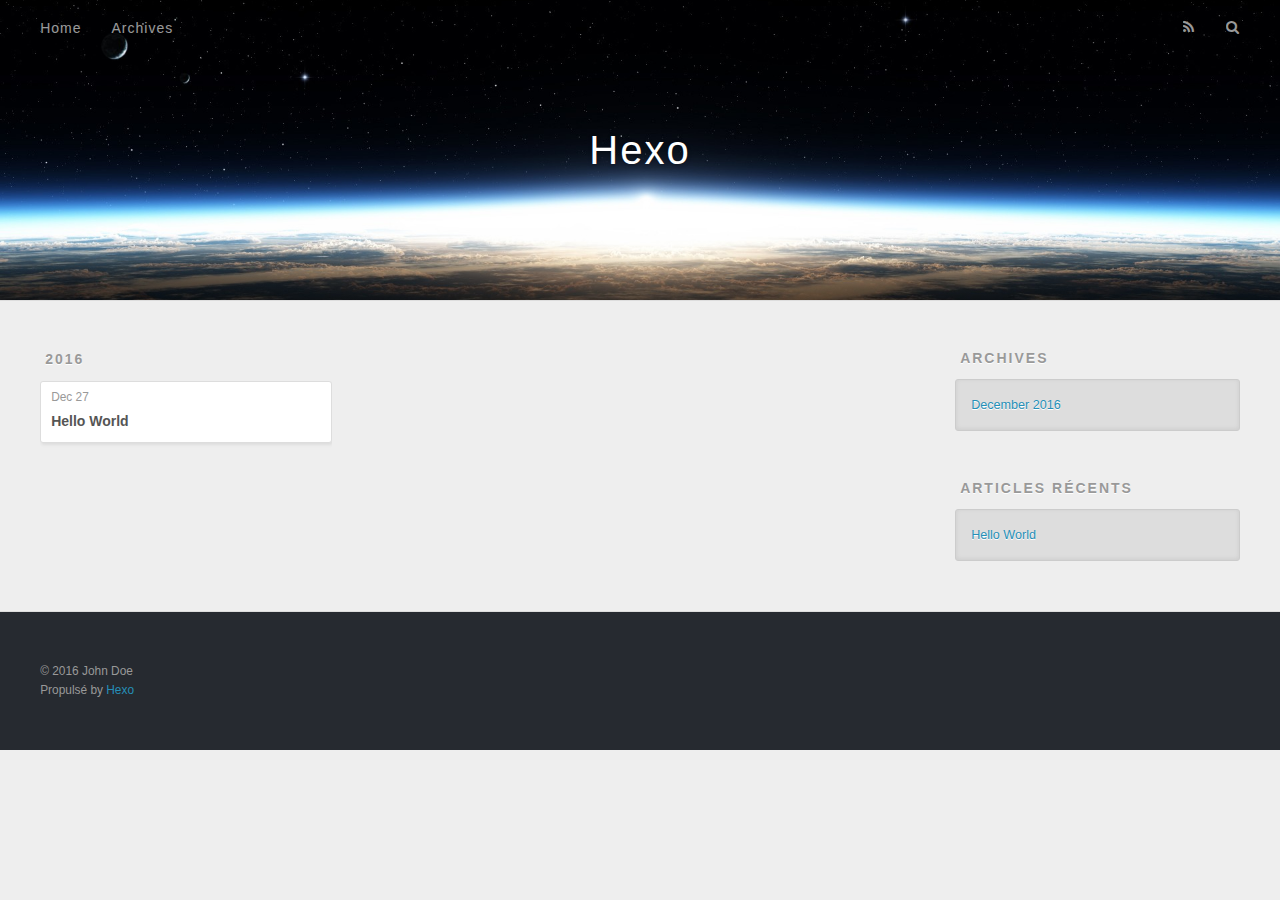
==== archives/index.html @ a9aece6d "Site updated: 2016-12-27 10:38:46" ====
<!DOCTYPE html>
<html>
<head>
  <meta charset="utf-8">
  
  <title>Archives | Hexo</title>
  <meta name="viewport" content="width=device-width, initial-scale=1, maximum-scale=1">
  <meta property="og:type" content="website">
<meta property="og:title" content="Hexo">
<meta property="og:url" content="http://yoursite.com/archives/index.html">
<meta property="og:site_name" content="Hexo">
<meta name="twitter:card" content="summary">
<meta name="twitter:title" content="Hexo">
  
    <link rel="alternate" href="/atom.xml" title="Hexo" type="application/atom+xml">
  
  
    <link rel="icon" href="/favicon.png">
  
  
    <link href="//fonts.googleapis.com/css?family=Source+Code+Pro" rel="stylesheet" type="text/css">
  
  <link rel="stylesheet" href="/css/style.css">
  

</head>

<body>
  <div id="container">
    <div id="wrap">
      <header id="header">
  <div id="banner"></div>
  <div id="header-outer" class="outer">
    <div id="header-title" class="inner">
      <h1 id="logo-wrap">
        <a href="/" id="logo">Hexo</a>
      </h1>
      
    </div>
    <div id="header-inner" class="inner">
      <nav id="main-nav">
        <a id="main-nav-toggle" class="nav-icon"></a>
        
          <a class="main-nav-link" href="/">Home</a>
        
          <a class="main-nav-link" href="/archives">Archives</a>
        
      </nav>
      <nav id="sub-nav">
        
          <a id="nav-rss-link" class="nav-icon" href="/atom.xml" title="Flux RSS"></a>
        
        <a id="nav-search-btn" class="nav-icon" title="Rechercher"></a>
      </nav>
      <div id="search-form-wrap">
        <form action="//google.com/search" method="get" accept-charset="UTF-8" class="search-form"><input type="search" name="q" results="0" class="search-form-input" placeholder="Search"><button type="submit" class="search-form-submit">&#xF002;</button><input type="hidden" name="sitesearch" value="http://yoursite.com"></form>
      </div>
    </div>
  </div>
</header>
      <div class="outer">
        <section id="main">
  
  
    
    
      
      
      <section class="archives-wrap">
        <div class="archive-year-wrap">
          <a href="/archives/2016" class="archive-year">2016</a>
        </div>
        <div class="archives">
    
    <article class="archive-article archive-type-post">
  <div class="archive-article-inner">
    <header class="archive-article-header">
      <a href="/2016/12/27/hello-world/" class="archive-article-date">
  <time datetime="2016-12-27T02:30:08.867Z" itemprop="datePublished">Dec 27</time>
</a>
      
  
    <h1 itemprop="name">
      <a class="archive-article-title" href="/2016/12/27/hello-world/">Hello World</a>
    </h1>
  

    </header>
  </div>
</article>
  
  
    </div></section>
  

</section>
        
          <aside id="sidebar">
  
    

  
    

  
    
  
    
  <div class="widget-wrap">
    <h3 class="widget-title">Archives</h3>
    <div class="widget">
      <ul class="archive-list"><li class="archive-list-item"><a class="archive-list-link" href="/archives/2016/12/">December 2016</a></li></ul>
    </div>
  </div>


  
    
  <div class="widget-wrap">
    <h3 class="widget-title">Articles récents</h3>
    <div class="widget">
      <ul>
        
          <li>
            <a href="/2016/12/27/hello-world/">Hello World</a>
          </li>
        
      </ul>
    </div>
  </div>

  
</aside>
        
      </div>
      <footer id="footer">
  
  <div class="outer">
    <div id="footer-info" class="inner">
      &copy; 2016 John Doe<br>
      Propulsé by <a href="http://hexo.io/" target="_blank">Hexo</a>
    </div>
  </div>
</footer>
    </div>
    <nav id="mobile-nav">
  
    <a href="/" class="mobile-nav-link">Home</a>
  
    <a href="/archives" class="mobile-nav-link">Archives</a>
  
</nav>
    

<script src="//ajax.googleapis.com/ajax/libs/jquery/2.0.3/jquery.min.js"></script>


  <link rel="stylesheet" href="/fancybox/jquery.fancybox.css">
  <script src="/fancybox/jquery.fancybox.pack.js"></script>


<script src="/js/script.js"></script>

  </div>
</body>
</html>
---- css/style.css ----
body {
  width: 100%;
}
body:before,
body:after {
  content: "";
  display: table;
}
body:after {
  clear: both;
}
html,
body,
div,
span,
applet,
object,
iframe,
h1,
h2,
h3,
h4,
h5,
h6,
p,
blockquote,
pre,
a,
abbr,
acronym,
address,
big,
cite,
code,
del,
dfn,
em,
img,
ins,
kbd,
q,
s,
samp,
small,
strike,
strong,
sub,
sup,
tt,
var,
dl,
dt,
dd,
ol,
ul,
li,
fieldset,
form,
label,
legend,
table,
caption,
tbody,
tfoot,
thead,
tr,
th,
td {
  margin: 0;
  padding: 0;
  border: 0;
  outline: 0;
  font-weight: inherit;
  font-style: inherit;
  font-family: inherit;
  font-size: 100%;
  vertical-align: baseline;
}
body {
  line-height: 1;
  color: #000;
  background: #fff;
}
ol,
ul {
  list-style: none;
}
table {
  border-collapse: separate;
  border-spacing: 0;
  vertical-align: middle;
}
caption,
th,
td {
  text-align: left;
  font-weight: normal;
  vertical-align: middle;
}
a img {
  border: none;
}
input,
button {
  margin: 0;
  padding: 0;
}
input::-moz-focus-inner,
button::-moz-focus-inner {
  border: 0;
  padding: 0;
}
@font-face {
  font-family: FontAwesome;
  font-style: normal;
  font-weight: normal;
  src: url("fonts/fontawesome-webfont.eot?v=#4.0.3");
  src: url("fonts/fontawesome-webfont.eot?#iefix&v=#4.0.3") format("embedded-opentype"), url("fonts/fontawesome-webfont.woff?v=#4.0.3") format("woff"), url("fonts/fontawesome-webfont.ttf?v=#4.0.3") format("truetype"), url("fonts/fontawesome-webfont.svg#fontawesomeregular?v=#4.0.3") format("svg");
}
html,
body,
#container {
  height: 100%;
}
body {
  background: #eee;
  font: 14px "Helvetica Neue", Helvetica, Arial, sans-serif;
  -webkit-text-size-adjust: 100%;
}
.outer {
  max-width: 1220px;
  margin: 0 auto;
  padding: 0 20px;
}
.outer:before,
.outer:after {
  content: "";
  display: table;
}
.outer:after {
  clear: both;
}
.inner {
  display: inline;
  float: left;
  width: 98.33333333333333%;
  margin: 0 0.833333333333333%;
}
.left,
.alignleft {
  float: left;
}
.right,
.alignright {
  float: right;
}
.clear {
  clear: both;
}
#container {
  position: relative;
}
.mobile-nav-on {
  overflow: hidden;
}
#wrap {
  height: 100%;
  width: 100%;
  position: absolute;
  top: 0;
  left: 0;
  -webkit-transition: 0.2s ease-out;
  -moz-transition: 0.2s ease-out;
  -ms-transition: 0.2s ease-out;
  transition: 0.2s ease-out;
  z-index: 1;
  background: #eee;
}
.mobile-nav-on #wrap {
  left: 280px;
}
@media screen and (min-width: 768px) {
  #main {
    display: inline;
    float: left;
    width: 73.33333333333333%;
    margin: 0 0.833333333333333%;
  }
}
.article-date,
.article-category-link,
.archive-year,
.widget-title {
  text-decoration: none;
  text-transform: uppercase;
  letter-spacing: 2px;
  color: #999;
  margin-bottom: 1em;
  margin-left: 5px;
  line-height: 1em;
  text-shadow: 0 1px #fff;
  font-weight: bold;
}
.article-inner,
.archive-article-inner {
  background: #fff;
  -webkit-box-shadow: 1px 2px 3px #ddd;
  box-shadow: 1px 2px 3px #ddd;
  border: 1px solid #ddd;
  border-radius: 3px;
}
.article-entry h1,
.widget h1 {
  font-size: 2em;
}
.article-entry h2,
.widget h2 {
  font-size: 1.5em;
}
.article-entry h3,
.widget h3 {
  font-size: 1.3em;
}
.article-entry h4,
.widget h4 {
  font-size: 1.2em;
}
.article-entry h5,
.widget h5 {
  font-size: 1em;
}
.article-entry h6,
.widget h6 {
  font-size: 1em;
  color: #999;
}
.article-entry hr,
.widget hr {
  border: 1px dashed #ddd;
}
.article-entry strong,
.widget strong {
  font-weight: bold;
}
.article-entry em,
.widget em,
.article-entry cite,
.widget cite {
  font-style: italic;
}
.article-entry sup,
.widget sup,
.article-entry sub,
.widget sub {
  font-size: 0.75em;
  line-height: 0;
  position: relative;
  vertical-align: baseline;
}
.article-entry sup,
.widget sup {
  top: -0.5em;
}
.article-entry sub,
.widget sub {
  bottom: -0.2em;
}
.article-entry small,
.widget small {
  font-size: 0.85em;
}
.article-entry acronym,
.widget acronym,
.article-entry abbr,
.widget abbr {
  border-bottom: 1px dotted;
}
.article-entry ul,
.widget ul,
.article-entry ol,
.widget ol,
.article-entry dl,
.widget dl {
  margin: 0 20px;
  line-height: 1.6em;
}
.article-entry ul ul,
.widget ul ul,
.article-entry ol ul,
.widget ol ul,
.article-entry ul ol,
.widget ul ol,
.article-entry ol ol,
.widget ol ol {
  margin-top: 0;
  margin-bottom: 0;
}
.article-entry ul,
.widget ul {
  list-style: disc;
}
.article-entry ol,
.widget ol {
  list-style: decimal;
}
.article-entry dt,
.widget dt {
  font-weight: bold;
}
#header {
  height: 300px;
  position: relative;
  border-bottom: 1px solid #ddd;
}
#header:before,
#header:after {
  content: "";
  position: absolute;
  left: 0;
  right: 0;
  height: 40px;
}
#header:before {
  top: 0;
  background: -webkit-linear-gradient(rgba(0,0,0,0.2), transparent);
  background: -moz-linear-gradient(rgba(0,0,0,0.2), transparent);
  background: -ms-linear-gradient(rgba(0,0,0,0.2), transparent);
  background: linear-gradient(rgba(0,0,0,0.2), transparent);
}
#header:after {
  bottom: 0;
  background: -webkit-linear-gradient(transparent, rgba(0,0,0,0.2));
  background: -moz-linear-gradient(transparent, rgba(0,0,0,0.2));
  background: -ms-linear-gradient(transparent, rgba(0,0,0,0.2));
  background: linear-gradient(transparent, rgba(0,0,0,0.2));
}
#header-outer {
  height: 100%;
  position: relative;
}
#header-inner {
  position: relative;
  overflow: hidden;
}
#banner {
  position: absolute;
  top: 0;
  left: 0;
  width: 100%;
  height: 100%;
  background: url("images/banner.jpg") center #000;
  -webkit-background-size: cover;
  -moz-background-size: cover;
  background-size: cover;
  z-index: -1;
}
#header-title {
  text-align: center;
  height: 40px;
  position: absolute;
  top: 50%;
  left: 0;
  margin-top: -20px;
}
#logo,
#subtitle {
  text-decoration: none;
  color: #fff;
  font-weight: 300;
  text-shadow: 0 1px 4px rgba(0,0,0,0.3);
}
#logo {
  font-size: 40px;
  line-height: 40px;
  letter-spacing: 2px;
}
#subtitle {
  font-size: 16px;
  line-height: 16px;
  letter-spacing: 1px;
}
#subtitle-wrap {
  margin-top: 16px;
}
#main-nav {
  float: left;
  margin-left: -15px;
}
.nav-icon,
.main-nav-link {
  float: left;
  color: #fff;
  opacity: 0.6;
  text-decoration: none;
  text-shadow: 0 1px rgba(0,0,0,0.2);
  -webkit-transition: opacity 0.2s;
  -moz-transition: opacity 0.2s;
  -ms-transition: opacity 0.2s;
  transition: opacity 0.2s;
  display: block;
  padding: 20px 15px;
}
.nav-icon:hover,
.main-nav-link:hover {
  opacity: 1;
}
.nav-icon {
  font-family: FontAwesome;
  text-align: center;
  font-size: 14px;
  width: 14px;
  height: 14px;
  padding: 20px 15px;
  position: relative;
  cursor: pointer;
}
.main-nav-link {
  font-weight: 300;
  letter-spacing: 1px;
}
@media screen and (max-width: 479px) {
  .main-nav-link {
    display: none;
  }
}
#main-nav-toggle {
  display: none;
}
#main-nav-toggle:before {
  content: "\f0c9";
}
@media screen and (max-width: 479px) {
  #main-nav-toggle {
    display: block;
  }
}
#sub-nav {
  float: right;
  margin-right: -15px;
}
#nav-rss-link:before {
  content: "\f09e";
}
#nav-search-btn:before {
  content: "\f002";
}
#search-form-wrap {
  position: absolute;
  top: 15px;
  width: 150px;
  height: 30px;
  right: -150px;
  opacity: 0;
  -webkit-transition: 0.2s ease-out;
  -moz-transition: 0.2s ease-out;
  -ms-transition: 0.2s ease-out;
  transition: 0.2s ease-out;
}
#search-form-wrap.on {
  opacity: 1;
  right: 0;
}
@media screen and (max-width: 479px) {
  #search-form-wrap {
    width: 100%;
    right: -100%;
  }
}
.search-form {
  position: absolute;
  top: 0;
  left: 0;
  right: 0;
  background: #fff;
  padding: 5px 15px;
  border-radius: 15px;
  -webkit-box-shadow: 0 0 10px rgba(0,0,0,0.3);
  box-shadow: 0 0 10px rgba(0,0,0,0.3);
}
.search-form-input {
  border: none;
  background: none;
  color: #555;
  width: 100%;
  font: 13px "Helvetica Neue", Helvetica, Arial, sans-serif;
  outline: none;
}
.search-form-input::-webkit-search-results-decoration,
.search-form-input::-webkit-search-cancel-button {
  -webkit-appearance: none;
}
.search-form-submit {
  position: absolute;
  top: 50%;
  right: 10px;
  margin-top: -7px;
  font: 13px FontAwesome;
  border: none;
  background: none;
  color: #bbb;
  cursor: pointer;
}
.search-form-submit:hover,
.search-form-submit:focus {
  color: #777;
}
.article {
  margin: 50px 0;
}
.article-inner {
  overflow: hidden;
}
.article-meta:before,
.article-meta:after {
  content: "";
  display: table;
}
.article-meta:after {
  clear: both;
}
.article-date {
  float: left;
}
.article-category {
  float: left;
  line-height: 1em;
  color: #ccc;
  text-shadow: 0 1px #fff;
  margin-left: 8px;
}
.article-category:before {
  content: "\2022";
}
.article-category-link {
  margin: 0 12px 1em;
}
.article-header {
  padding: 20px 20px 0;
}
.article-title {
  text-decoration: none;
  font-size: 2em;
  font-weight: bold;
  color: #555;
  line-height: 1.1em;
  -webkit-transition: color 0.2s;
  -moz-transition: color 0.2s;
  -ms-transition: color 0.2s;
  transition: color 0.2s;
}
a.article-title:hover {
  color: #258fb8;
}
.article-entry {
  color: #555;
  padding: 0 20px;
}
.article-entry:before,
.article-entry:after {
  content: "";
  display: table;
}
.article-entry:after {
  clear: both;
}
.article-entry p,
.article-entry table {
  line-height: 1.6em;
  margin: 1.6em 0;
}
.article-entry h1,
.article-entry h2,
.article-entry h3,
.article-entry h4,
.article-entry h5,
.article-entry h6 {
  font-weight: bold;
}
.article-entry h1,
.article-entry h2,
.article-entry h3,
.article-entry h4,
.article-entry h5,
.article-entry h6 {
  line-height: 1.1em;
  margin: 1.1em 0;
}
.article-entry a {
  color: #258fb8;
  text-decoration: none;
}
.article-entry a:hover {
  text-decoration: underline;
}
.article-entry ul,
.article-entry ol,
.article-entry dl {
  margin-top: 1.6em;
  margin-bottom: 1.6em;
}
.article-entry img,
.article-entry video {
  max-width: 100%;
  height: auto;
  display: block;
  margin: auto;
}
.article-entry iframe {
  border: none;
}
.article-entry table {
  width: 100%;
  border-collapse: collapse;
  border-spacing: 0;
}
.article-entry th {
  font-weight: bold;
  border-bottom: 3px solid #ddd;
  padding-bottom: 0.5em;
}
.article-entry td {
  border-bottom: 1px solid #ddd;
  padding: 10px 0;
}
.article-entry blockquote {
  font-family: Georgia, "Times New Roman", serif;
  font-size: 1.4em;
  margin: 1.6em 20px;
  text-align: center;
}
.article-entry blockquote footer {
  font-size: 14px;
  margin: 1.6em 0;
  font-family: "Helvetica Neue", Helvetica, Arial, sans-serif;
}
.article-entry blockquote footer cite:before {
  content: "—";
  padding: 0 0.5em;
}
.article-entry .pullquote {
  text-align: left;
  width: 45%;
  margin: 0;
}
.article-entry .pullquote.left {
  margin-left: 0.5em;
  margin-right: 1em;
}
.article-entry .pullquote.right {
  margin-right: 0.5em;
  margin-left: 1em;
}
.article-entry .caption {
  color: #999;
  display: block;
  font-size: 0.9em;
  margin-top: 0.5em;
  position: relative;
  text-align: center;
}
.article-entry .video-container {
  position: relative;
  padding-top: 56.25%;
  height: 0;
  overflow: hidden;
}
.article-entry .video-container iframe,
.article-entry .video-container object,
.article-entry .video-container embed {
  position: absolute;
  top: 0;
  left: 0;
  width: 100%;
  height: 100%;
  margin-top: 0;
}
.article-more-link a {
  display: inline-block;
  line-height: 1em;
  padding: 6px 15px;
  border-radius: 15px;
  background: #eee;
  color: #999;
  text-shadow: 0 1px #fff;
  text-decoration: none;
}
.article-more-link a:hover {
  background: #258fb8;
  color: #fff;
  text-decoration: none;
  text-shadow: 0 1px #1e7293;
}
.article-footer {
  font-size: 0.85em;
  line-height: 1.6em;
  border-top: 1px solid #ddd;
  padding-top: 1.6em;
  margin: 0 20px 20px;
}
.article-footer:before,
.article-footer:after {
  content: "";
  display: table;
}
.article-footer:after {
  clear: both;
}
.article-footer a {
  color: #999;
  text-decoration: none;
}
.article-footer a:hover {
  color: #555;
}
.article-tag-list-item {
  float: left;
  margin-right: 10px;
}
.article-tag-list-link:before {
  content: "#";
}
.article-comment-link {
  float: right;
}
.article-comment-link:before {
  content: "\f075";
  font-family: FontAwesome;
  padding-right: 8px;
}
.article-share-link {
  cursor: pointer;
  float: right;
  margin-left: 20px;
}
.article-share-link:before {
  content: "\f064";
  font-family: FontAwesome;
  padding-right: 6px;
}
#article-nav {
  position: relative;
}
#article-nav:before,
#article-nav:after {
  content: "";
  display: table;
}
#article-nav:after {
  clear: both;
}
@media screen and (min-width: 768px) {
  #article-nav {
    margin: 50px 0;
  }
  #article-nav:before {
    width: 8px;
    height: 8px;
    position: absolute;
    top: 50%;
    left: 50%;
    margin-top: -4px;
    margin-left: -4px;
    content: "";
    border-radius: 50%;
    background: #ddd;
    -webkit-box-shadow: 0 1px 2px #fff;
    box-shadow: 0 1px 2px #fff;
  }
}
.article-nav-link-wrap {
  text-decoration: none;
  text-shadow: 0 1px #fff;
  color: #999;
  -webkit-box-sizing: border-box;
  -moz-box-sizing: border-box;
  box-sizing: border-box;
  margin-top: 50px;
  text-align: center;
  display: block;
}
.article-nav-link-wrap:hover {
  color: #555;
}
@media screen and (min-width: 768px) {
  .article-nav-link-wrap {
    width: 50%;
    margin-top: 0;
  }
}
@media screen and (min-width: 768px) {
  #article-nav-newer {
    float: left;
    text-align: right;
    padding-right: 20px;
  }
}
@media screen and (min-width: 768px) {
  #article-nav-older {
    float: right;
    text-align: left;
    padding-left: 20px;
  }
}
.article-nav-caption {
  text-transform: uppercase;
  letter-spacing: 2px;
  color: #ddd;
  line-height: 1em;
  font-weight: bold;
}
#article-nav-newer .article-nav-caption {
  margin-right: -2px;
}
.article-nav-title {
  font-size: 0.85em;
  line-height: 1.6em;
  margin-top: 0.5em;
}
.article-share-box {
  position: absolute;
  display: none;
  background: #fff;
  -webkit-box-shadow: 1px 2px 10px rgba(0,0,0,0.2);
  box-shadow: 1px 2px 10px rgba(0,0,0,0.2);
  border-radius: 3px;
  margin-left: -145px;
  overflow: hidden;
  z-index: 1;
}
.article-share-box.on {
  display: block;
}
.article-share-input {
  width: 100%;
  background: none;
  -webkit-box-sizing: border-box;
  -moz-box-sizing: border-box;
  box-sizing: border-box;
  font: 14px "Helvetica Neue", Helvetica, Arial, sans-serif;
  padding: 0 15px;
  color: #555;
  outline: none;
  border: 1px solid #ddd;
  border-radius: 3px 3px 0 0;
  height: 36px;
  line-height: 36px;
}
.article-share-links {
  background: #eee;
}
.article-share-links:before,
.article-share-links:after {
  content: "";
  display: table;
}
.article-share-links:after {
  clear: both;
}
.article-share-twitter,
.article-share-facebook,
.article-share-pinterest,
.article-share-google {
  width: 50px;
  height: 36px;
  display: block;
  float: left;
  position: relative;
  color: #999;
  text-shadow: 0 1px #fff;
}
.article-share-twitter:before,
.article-share-facebook:before,
.article-share-pinterest:before,
.article-share-google:before {
  font-size: 20px;
  font-family: FontAwesome;
  width: 20px;
  height: 20px;
  position: absolute;
  top: 50%;
  left: 50%;
  margin-top: -10px;
  margin-left: -10px;
  text-align: center;
}
.article-share-twitter:hover,
.article-share-facebook:hover,
.article-share-pinterest:hover,
.article-share-google:hover {
  color: #fff;
}
.article-share-twitter:before {
  content: "\f099";
}
.article-share-twitter:hover {
  background: #00aced;
  text-shadow: 0 1px #008abe;
}
.article-share-facebook:before {
  content: "\f09a";
}
.article-share-facebook:hover {
  background: #3b5998;
  text-shadow: 0 1px #2f477a;
}
.article-share-pinterest:before {
  content: "\f0d2";
}
.article-share-pinterest:hover {
  background: #cb2027;
  text-shadow: 0 1px #a21a1f;
}
.article-share-google:before {
  content: "\f0d5";
}
.article-share-google:hover {
  background: #dd4b39;
  text-shadow: 0 1px #be3221;
}
.article-gallery {
  background: #000;
  position: relative;
}
.article-gallery-photos {
  position: relative;
  overflow: hidden;
}
.article-gallery-img {
  display: none;
  max-width: 100%;
}
.article-gallery-img:first-child {
  display: block;
}
.article-gallery-img.loaded {
  position: absolute;
  display: block;
}
.article-gallery-img img {
  display: block;
  max-width: 100%;
  margin: 0 auto;
}
#comments {
  background: #fff;
  -webkit-box-shadow: 1px 2px 3px #ddd;
  box-shadow: 1px 2px 3px #ddd;
  padding: 20px;
  border: 1px solid #ddd;
  border-radius: 3px;
  margin: 50px 0;
}
#comments a {
  color: #258fb8;
}
.archives-wrap {
  margin: 50px 0;
}
.archives:before,
.archives:after {
  content: "";
  display: table;
}
.archives:after {
  clear: both;
}
.archive-year-wrap {
  margin-bottom: 1em;
}
.archives {
  -webkit-column-gap: 10px;
  -moz-column-gap: 10px;
  column-gap: 10px;
}
@media screen and (min-width: 480px) and (max-width: 767px) {
  .archives {
    -webkit-column-count: 2;
    -moz-column-count: 2;
    column-count: 2;
  }
}
@media screen and (min-width: 768px) {
  .archives {
    -webkit-column-count: 3;
    -moz-column-count: 3;
    column-count: 3;
  }
}
.archive-article {
  -webkit-column-break-inside: avoid;
  page-break-inside: avoid;
  overflow: hidden;
  break-inside: avoid-column;
}
.archive-article-inner {
  padding: 10px;
  margin-bottom: 15px;
}
.archive-article-title {
  text-decoration: none;
  font-weight: bold;
  color: #555;
  -webkit-transition: color 0.2s;
  -moz-transition: color 0.2s;
  -ms-transition: color 0.2s;
  transition: color 0.2s;
  line-height: 1.6em;
}
.archive-article-title:hover {
  color: #258fb8;
}
.archive-article-footer {
  margin-top: 1em;
}
.archive-article-date {
  color: #999;
  text-decoration: none;
  font-size: 0.85em;
  line-height: 1em;
  margin-bottom: 0.5em;
  display: block;
}
#page-nav {
  margin: 50px auto;
  background: #fff;
  -webkit-box-shadow: 1px 2px 3px #ddd;
  box-shadow: 1px 2px 3px #ddd;
  border: 1px solid #ddd;
  border-radius: 3px;
  text-align: center;
  color: #999;
  overflow: hidden;
}
#page-nav:before,
#page-nav:after {
  content: "";
  display: table;
}
#page-nav:after {
  clear: both;
}
#page-nav a,
#page-nav span {
  padding: 10px 20px;
  line-height: 1;
  height: 2ex;
}
#page-nav a {
  color: #999;
  text-decoration: none;
}
#page-nav a:hover {
  background: #999;
  color: #fff;
}
#page-nav .prev {
  float: left;
}
#page-nav .next {
  float: right;
}
#page-nav .page-number {
  display: inline-block;
}
@media screen and (max-width: 479px) {
  #page-nav .page-number {
    display: none;
  }
}
#page-nav .current {
  color: #555;
  font-weight: bold;
}
#page-nav .space {
  color: #ddd;
}
#footer {
  background: #262a30;
  padding: 50px 0;
  border-top: 1px solid #ddd;
  color: #999;
}
#footer a {
  color: #258fb8;
  text-decoration: none;
}
#footer a:hover {
  text-decoration: underline;
}
#footer-info {
  line-height: 1.6em;
  font-size: 0.85em;
}
.article-entry pre,
.article-entry .highlight {
  background: #2d2d2d;
  margin: 0 -20px;
  padding: 15px 20px;
  border-style: solid;
  border-color: #ddd;
  border-width: 1px 0;
  overflow: auto;
  color: #ccc;
  line-height: 22.400000000000002px;
}
.article-entry .highlight .gutter pre,
.article-entry .gist .gist-file .gist-data .line-numbers {
  color: #666;
  font-size: 0.85em;
}
.article-entry pre,
.article-entry code {
  font-family: "Source Code Pro", Consolas, Monaco, Menlo, Consolas, monospace;
}
.article-entry code {
  background: #eee;
  text-shadow: 0 1px #fff;
  padding: 0 0.3em;
}
.article-entry pre code {
  background: none;
  text-shadow: none;
  padding: 0;
}
.article-entry .highlight pre {
  border: none;
  margin: 0;
  padding: 0;
}
.article-entry .highlight table {
  margin: 0;
  width: auto;
}
.article-entry .highlight td {
  border: none;
  padding: 0;
}
.article-entry .highlight figcaption {
  font-size: 0.85em;
  color: #999;
  line-height: 1em;
  margin-bottom: 1em;
}
.article-entry .highlight figcaption:before,
.article-entry .highlight figcaption:after {
  content: "";
  display: table;
}
.article-entry .highlight figcaption:after {
  clear: both;
}
.article-entry .highlight figcaption a {
  float: right;
}
.article-entry .highlight .gutter pre {
  text-align: right;
  padding-right: 20px;
}
.article-entry .highlight .line {
  height: 22.400000000000002px;
}
.article-entry .highlight .line.marked {
  background: #515151;
}
.article-entry .gist {
  margin: 0 -20px;
  border-style: solid;
  border-color: #ddd;
  border-width: 1px 0;
  background: #2d2d2d;
  padding: 15px 20px 15px 0;
}
.article-entry .gist .gist-file {
  border: none;
  font-family: "Source Code Pro", Consolas, Monaco, Menlo, Consolas, monospace;
  margin: 0;
}
.article-entry .gist .gist-file .gist-data {
  background: none;
  border: none;
}
.article-entry .gist .gist-file .gist-data .line-numbers {
  background: none;
  border: none;
  padding: 0 20px 0 0;
}
.article-entry .gist .gist-file .gist-data .line-data {
  padding: 0 !important;
}
.article-entry .gist .gist-file .highlight {
  margin: 0;
  padding: 0;
  border: none;
}
.article-entry .gist .gist-file .gist-meta {
  background: #2d2d2d;
  color: #999;
  font: 0.85em "Helvetica Neue", Helvetica, Arial, sans-serif;
  text-shadow: 0 0;
  padding: 0;
  margin-top: 1em;
  margin-left: 20px;
}
.article-entry .gist .gist-file .gist-meta a {
  color: #258fb8;
  font-weight: normal;
}
.article-entry .gist .gist-file .gist-meta a:hover {
  text-decoration: underline;
}
pre .comment,
pre .title {
  color: #999;
}
pre .variable,
pre .attribute,
pre .tag,
pre .regexp,
pre .ruby .constant,
pre .xml .tag .title,
pre .xml .pi,
pre .xml .doctype,
pre .html .doctype,
pre .css .id,
pre .css .class,
pre .css .pseudo {
  color: #f2777a;
}
pre .number,
pre .preprocessor,
pre .built_in,
pre .literal,
pre .params,
pre .constant {
  color: #f99157;
}
pre .class,
pre .ruby .class .title,
pre .css .rules .attribute {
  color: #9c9;
}
pre .string,
pre .value,
pre .inheritance,
pre .header,
pre .ruby .symbol,
pre .xml .cdata {
  color: #9c9;
}
pre .css .hexcolor {
  color: #6cc;
}
pre .function,
pre .python .decorator,
pre .python .title,
pre .ruby .function .title,
pre .ruby .title .keyword,
pre .perl .sub,
pre .javascript .title,
pre .coffeescript .title {
  color: #69c;
}
pre .keyword,
pre .javascript .function {
  color: #c9c;
}
@media screen and (max-width: 479px) {
  #mobile-nav {
    position: absolute;
    top: 0;
    left: 0;
    width: 280px;
    height: 100%;
    background: #191919;
    border-right: 1px solid #fff;
  }
}
@media screen and (max-width: 479px) {
  .mobile-nav-link {
    display: block;
    color: #999;
    text-decoration: none;
    padding: 15px 20px;
    font-weight: bold;
  }
  .mobile-nav-link:hover {
    color: #fff;
  }
}
@media screen and (min-width: 768px) {
  #sidebar {
    display: inline;
    float: left;
    width: 23.333333333333332%;
    margin: 0 0.833333333333333%;
  }
}
.widget-wrap {
  margin: 50px 0;
}
.widget {
  color: #777;
  text-shadow: 0 1px #fff;
  background: #ddd;
  -webkit-box-shadow: 0 -1px 4px #ccc inset;
  box-shadow: 0 -1px 4px #ccc inset;
  border: 1px solid #ccc;
  padding: 15px;
  border-radius: 3px;
}
.widget a {
  color: #258fb8;
  text-decoration: none;
}
.widget a:hover {
  text-decoration: underline;
}
.widget ul ul,
.widget ol ul,
.widget dl ul,
.widget ul ol,
.widget ol ol,
.widget dl ol,
.widget ul dl,
.widget ol dl,
.widget dl dl {
  margin-left: 15px;
  list-style: disc;
}
.widget {
  line-height: 1.6em;
  word-wrap: break-word;
  font-size: 0.9em;
}
.widget ul,
.widget ol {
  list-style: none;
  margin: 0;
}
.widget ul ul,
.widget ol ul,
.widget ul ol,
.widget ol ol {
  margin: 0 20px;
}
.widget ul ul,
.widget ol ul {
  list-style: disc;
}
.widget ul ol,
.widget ol ol {
  list-style: decimal;
}
.category-list-count,
.tag-list-count,
.archive-list-count {
  padding-left: 5px;
  color: #999;
  font-size: 0.85em;
}
.category-list-count:before,
.tag-list-count:before,
.archive-list-count:before {
  content: "(";
}
.category-list-count:after,
.tag-list-count:after,
.archive-list-count:after {
  content: ")";
}
.tagcloud a {
  margin-right: 5px;
  display: inline-block;
}
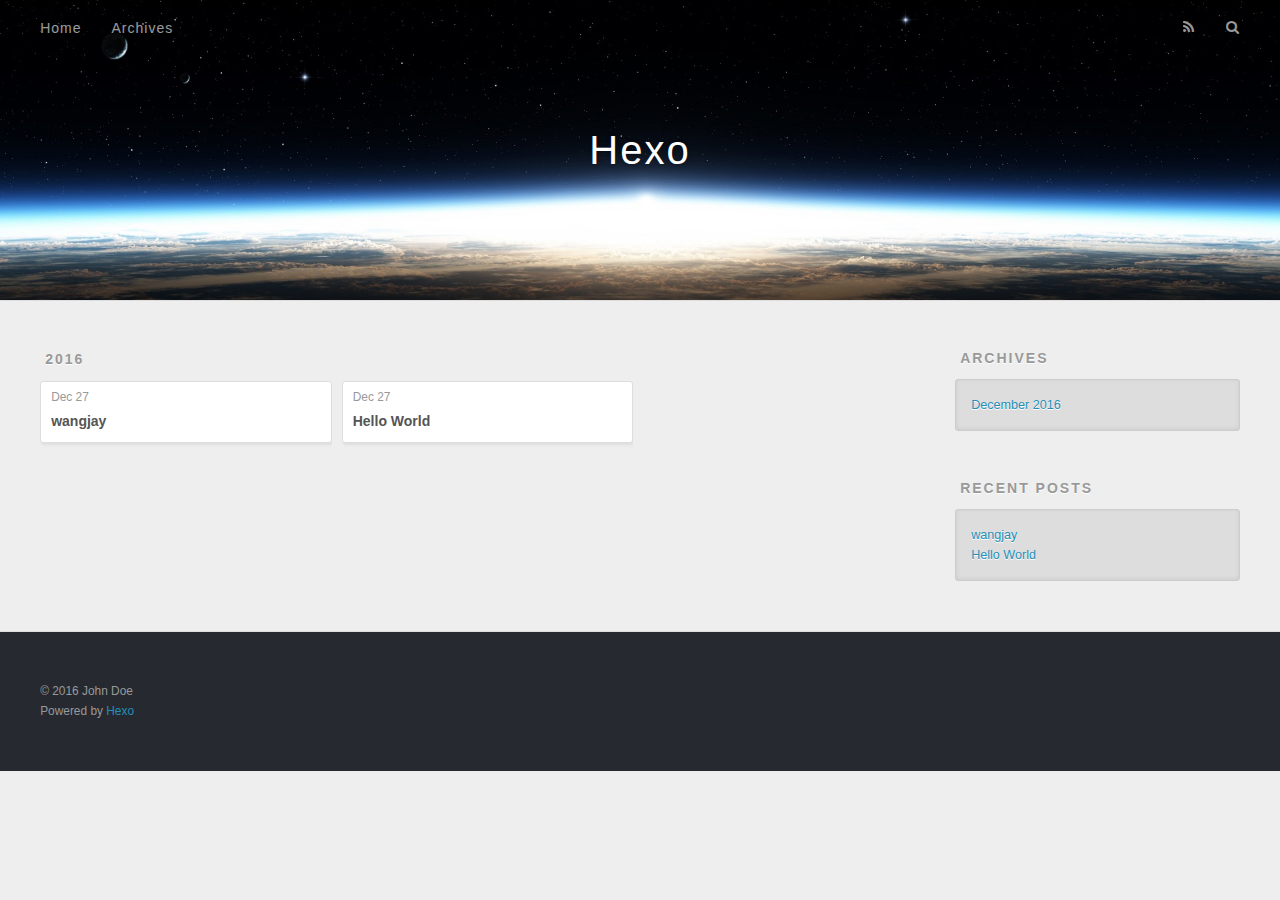
==== commit 8f6a5907: "Site updated: 2016-12-27 11:53:33" ====
--- a/archives/index.html
+++ b/archives/index.html
@@ -48,9 +48,9 @@
       </nav>
       <nav id="sub-nav">
         
-          <a id="nav-rss-link" class="nav-icon" href="/atom.xml" title="Flux RSS"></a>
+          <a id="nav-rss-link" class="nav-icon" href="/atom.xml" title="RSS Feed"></a>
         
-        <a id="nav-search-btn" class="nav-icon" title="Rechercher"></a>
+        <a id="nav-search-btn" class="nav-icon" title="Search"></a>
       </nav>
       <div id="search-form-wrap">
         <form action="//google.com/search" method="get" accept-charset="UTF-8" class="search-form"><input type="search" name="q" results="0" class="search-form-input" placeholder="Search"><button type="submit" class="search-form-submit">&#xF002;</button><input type="hidden" name="sitesearch" value="http://yoursite.com"></form>
@@ -71,6 +71,25 @@
           <a href="/archives/2016" class="archive-year">2016</a>
         </div>
         <div class="archives">
+    
+    <article class="archive-article archive-type-post">
+  <div class="archive-article-inner">
+    <header class="archive-article-header">
+      <a href="/2016/12/27/wangjay/" class="archive-article-date">
+  <time datetime="2016-12-27T02:41:55.000Z" itemprop="datePublished">Dec 27</time>
+</a>
+      
+  
+    <h1 itemprop="name">
+      <a class="archive-article-title" href="/2016/12/27/wangjay/">wangjay</a>
+    </h1>
+  
+
+    </header>
+  </div>
+</article>
+  
+    
     
     <article class="archive-article archive-type-post">
   <div class="archive-article-inner">
@@ -117,9 +136,13 @@
   
     
   <div class="widget-wrap">
-    <h3 class="widget-title">Articles récents</h3>
+    <h3 class="widget-title">Recent Posts</h3>
     <div class="widget">
       <ul>
+        
+          <li>
+            <a href="/2016/12/27/wangjay/">wangjay</a>
+          </li>
         
           <li>
             <a href="/2016/12/27/hello-world/">Hello World</a>
@@ -138,7 +161,7 @@
   <div class="outer">
     <div id="footer-info" class="inner">
       &copy; 2016 John Doe<br>
-      Propulsé by <a href="http://hexo.io/" target="_blank">Hexo</a>
+      Powered by <a href="http://hexo.io/" target="_blank">Hexo</a>
     </div>
   </div>
 </footer>
--- a/css/style.css
+++ b/css/style.css
@@ -346,6 +346,7 @@
   position: absolute;
   top: 0;
   left: 0;
+  bottom: 0;
   width: 100%;
   height: 100%;
   background: url("images/banner.jpg") center #000;
